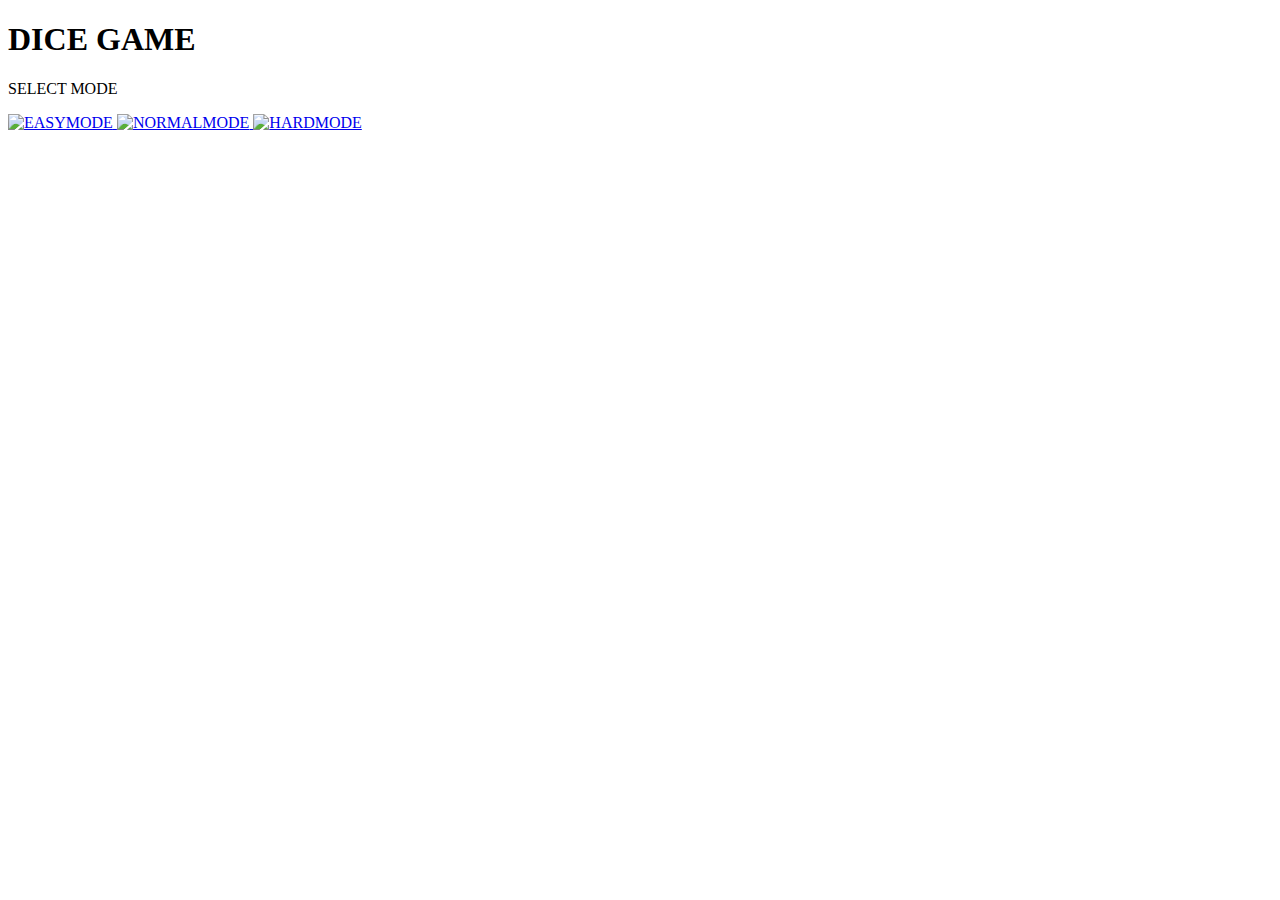
==== index.html @ 362de3a7 "01-html-zaklad" ====
<!DOCTYPE html>
<html lang="en">
<head>
    <meta charset="UTF-8">
    <meta http-equiv="X-UA-Compatible" content="IE=edge">
    <meta name="viewport" content="width=device-width, initial-scale=1.0">
    <link rel="stylesheet" href="css/style.css">
    <title>Dice</title>
</head>
<body>
    <div class="center-header">
        <h1 class="main-header">DICE GAME</h1>
    </div>
    <div>
        <p class="header-2">SELECT MODE</p>
        <p class="mode-select">
            <a href="easymode/index.html">
                <img src="img/easymode.png" alt="EASYMODE">
            </a>
            <a href="normalmode/index.html">
                <img src="img/normalmode.png" alt="NORMALMODE">
            </a>
            <a href="hardmode/index.html">
                <img src="img/hardmode.png" alt="HARDMODE">
            </a>
        </p>
    </div>
</body>
</html>
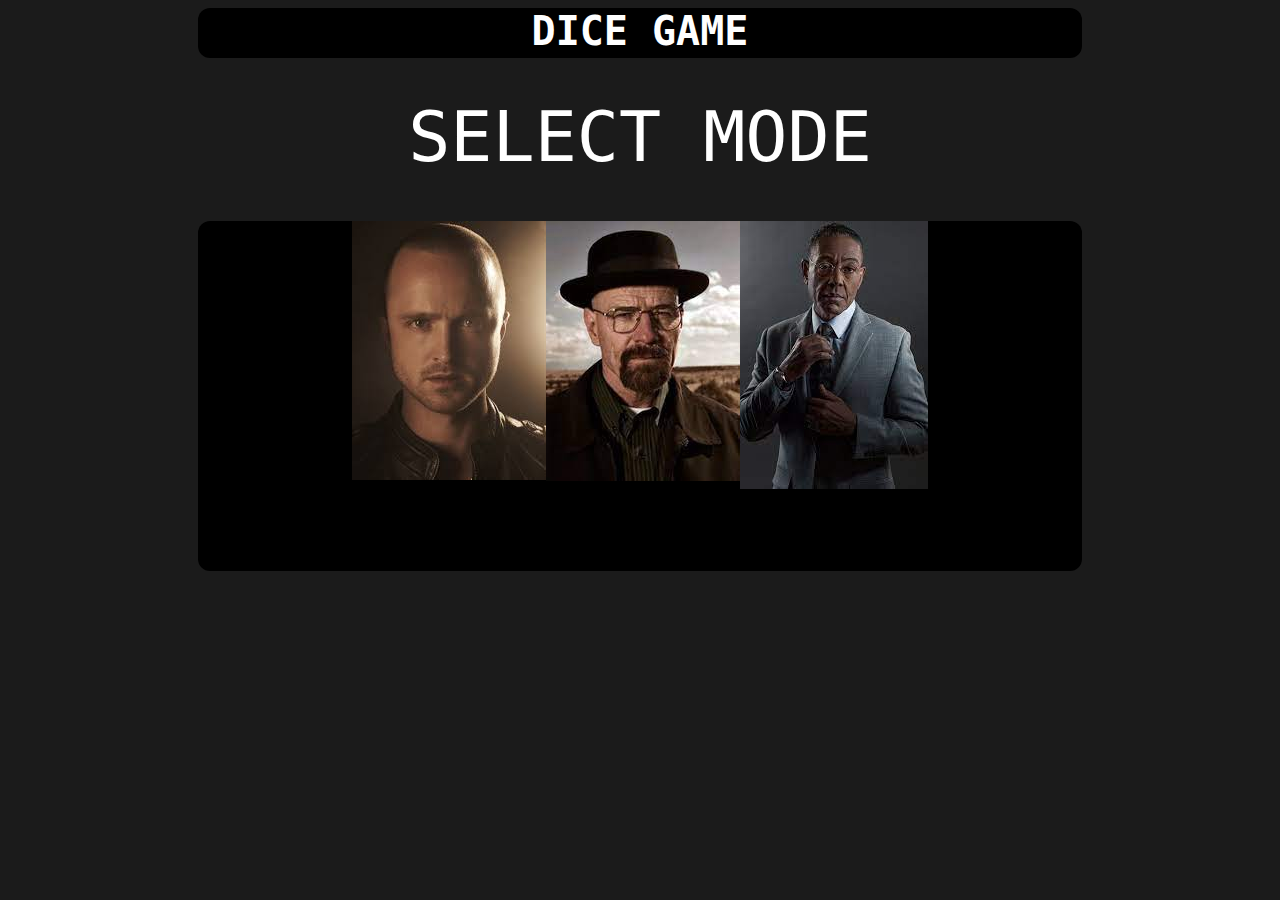
==== commit 82ff4654: "02-Minor changes" ====
--- a/index.html
+++ b/index.html
@@ -25,5 +25,8 @@
             </a>
         </p>
     </div>
+    <script>
+        alert("Welcome to Dice Game, please select a mode to play. Only one mode can be played at this time. Jesse Pinkman");
+    </script>
 </body>
 </html>--- a/css/style.css
+++ b/css/style.css
@@ -0,0 +1,94 @@
+.main-header {
+    font-family: monospace;
+    color: white;
+    background-color: black;
+    text-align: center;
+    width: 70%;
+    border-radius: 12px;
+    margin: 0 auto;
+    height: 50px;
+    font-size: 40px;
+}
+
+.header-2 {
+    font-family: monospace;
+    color: white;
+    text-align: center;
+    border-radius: 20px;
+    margin: 0 auto;
+    height: 100px;
+    font-size: 70px;
+    margin-top: 3%;
+}
+
+.mode-select {
+    font-family: monospace;
+    color: white;
+    background-color: black;
+    text-align: center;
+    width: 70%;
+    border-radius: 12px;
+    margin: auto;
+    height: 350px;
+    font-size: 40px;
+    margin-top: 2%;
+    display: flex;
+    justify-content: center;
+}
+
+.secondary-header {
+    font-family: monospace;
+    color: white;
+    background-color: black;
+    text-align: center;
+    width: 50%;
+    border-radius: 12px;
+    margin: auto;
+    height: 35px;
+    font-size: 27px;
+    margin-top: 2%;
+}
+
+.scoreboard {
+    font-family: monospace;
+    color: white;
+    background-color: black;
+    text-align: left;
+    width: 20%;
+    border-radius: 12px;
+    margin-left: 5%;
+    height: 300px;
+    font-size: 27px;
+    margin-top: 2%;
+}
+
+.sbtext {
+    padding-left: 13px;
+}
+
+.sb-header {
+    font-size: 35px;
+    text-align: center;
+}
+
+.play-area {
+    text-align: center;
+}
+
+.dice-img {
+    width: 250px;
+    height: 250px;
+    margin: auto;
+    text-align: center;
+    display: flex;
+    justify-content: center;
+    background-color: white;
+    border-radius: 12px;
+    padding: 20px;
+    margin-top: 10px;
+}
+
+body {
+    font-family: monospace;
+    background-color: #1b1b1b;
+}